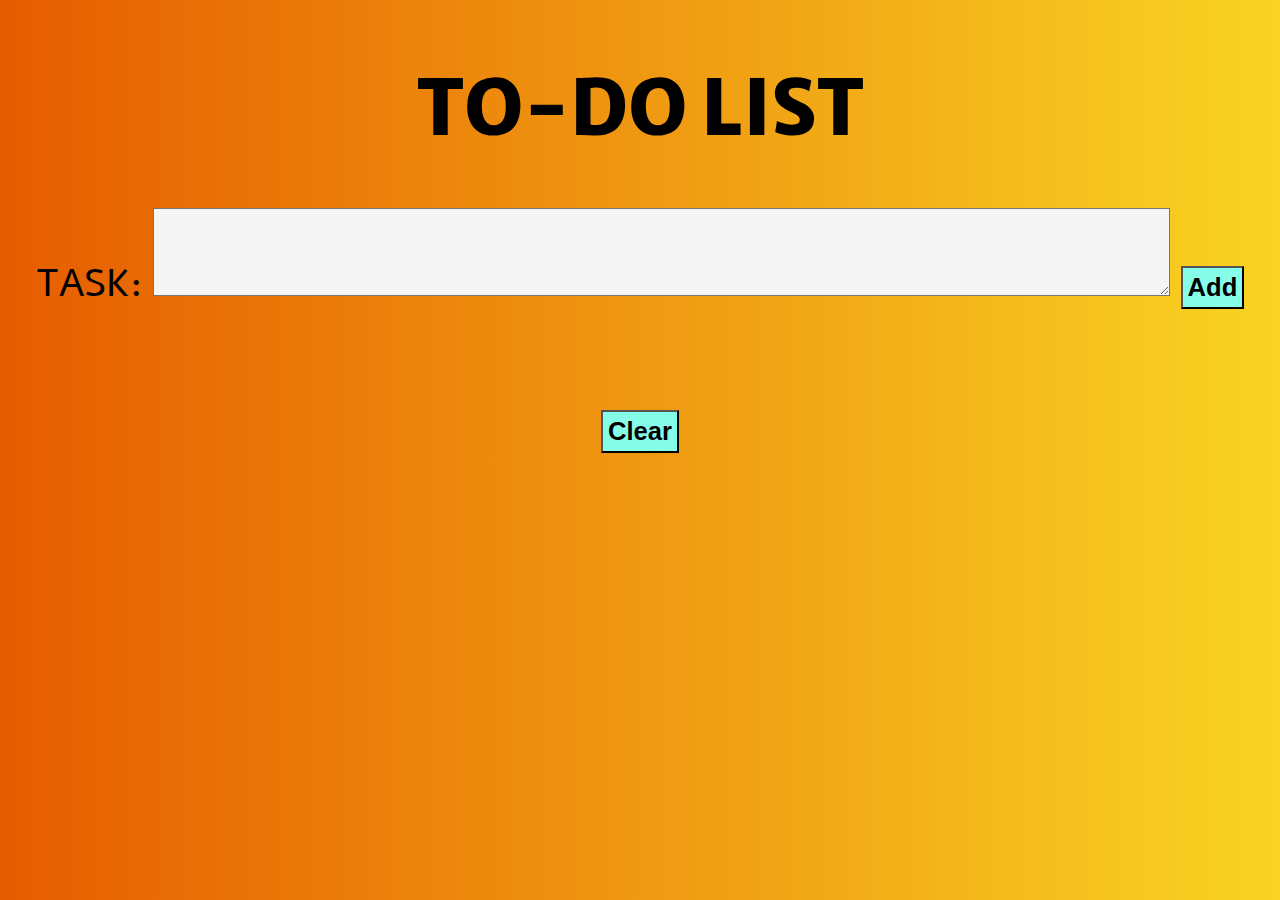
==== index.html @ f99acaa7 "Rename To-Do.html to index.html" ====
<!DOCTYPE html>
<html lang="en">
<head>
    <meta charset="UTF-8">
    <meta name="viewport" content="width=device-width, initial-scale=1.0">
    <title>MINI Project</title>
    <link rel="stylesheet" href="To-Do.css">
    <link rel="preconnect" href="https://fonts.googleapis.com">
    <link rel="preconnect" href="https://fonts.gstatic.com" crossorigin>
    <link href="https://fonts.googleapis.com/css2?family=Merriweather+Sans:ital,wght@1,700&display=swap" rel="stylesheet">
    <link rel="preconnect" href="https://fonts.googleapis.com">
    <link rel="preconnect" href="https://fonts.gstatic.com" crossorigin>
    <link href="https://fonts.googleapis.com/css2?family=Alef&display=swap" rel="stylesheet">
</head>
<body>
    
    <div class="conatiner">
        <h1 class="header" style="size: 1em;">
            TO-DO LIST
        </h1>
        <center>
            
            <form action="" id="myForm">
                <label for="">TASK: </label>
                <textarea type="textarea" id="todo" 
                cols="80"></textarea>
                <button class="color" type="button" id="btn">Add</button>
                
            <div>
                <ol id="list">
    
                </ol>
            </div>
        
            <button type="button" id="remove">Clear</button>
        </center>

    </div>

    <script src="To-Do.js"></script>
    
</body>
</html>
---- To-Do.css ----
body{
    background: linear-gradient( to right,#e65c00,#f9d423 );
    font-family: 'Alef', sans-serif;
    font-size: 3vw;
}

.conatiner {
    width: 100%;
    display: flex;
    align-items: center;
    flex-direction: column;
}

.header{
    
    text-align: center;
    font-family: 'Merriweather Sans', sans-serif;
    
    font-weight: 800;
}

#todo
{
    padding: 20px;
    font-size: 0.5em;
    background: rgba(245, 245, 245);
}

button {
    font-size: 2vw;
    padding: 5px;
    /* color: #fc6767; */
    font-weight: bolder;
    background-color: #86fde8;
}

ol{
    display: inline-block;
    text-align: left;
}
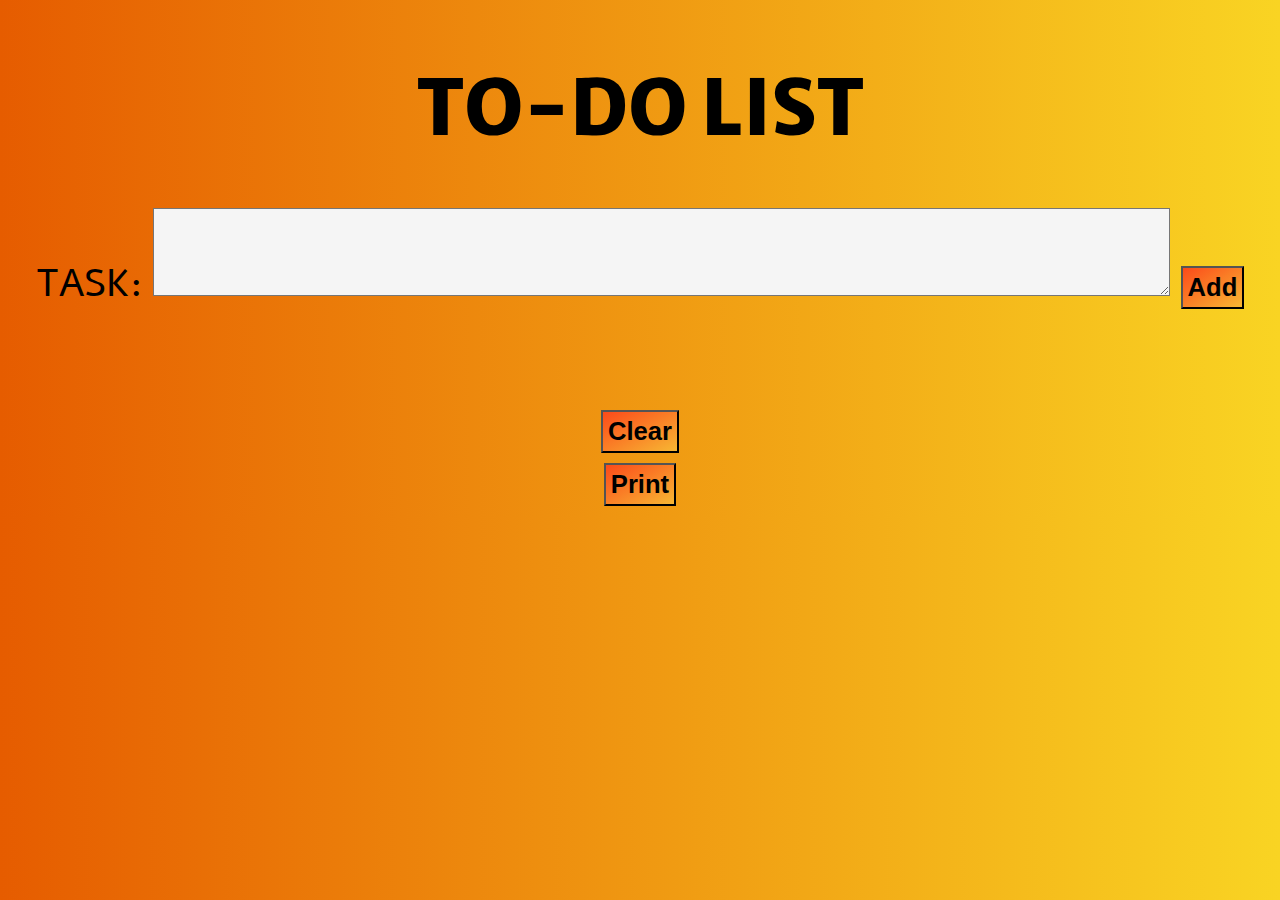
==== commit c1fca843: "added print button" ====
--- a/index.html
+++ b/index.html
@@ -33,6 +33,8 @@
             </div>
         
             <button type="button" id="remove">Clear</button>
+            <br>
+            <button type="button" value="Print" onclick="window.print()">Print</button>
         </center>
 
     </div>
--- a/To-Do.css
+++ b/To-Do.css
@@ -31,10 +31,10 @@
     padding: 5px;
     /* color: #fc6767; */
     font-weight: bolder;
-    background-color: #86fde8;
+    background:linear-gradient(to bottom right, #fc4a1a,#f7b733);
 }
 
 ol{
     display: inline-block;
     text-align: left;
-}+}
